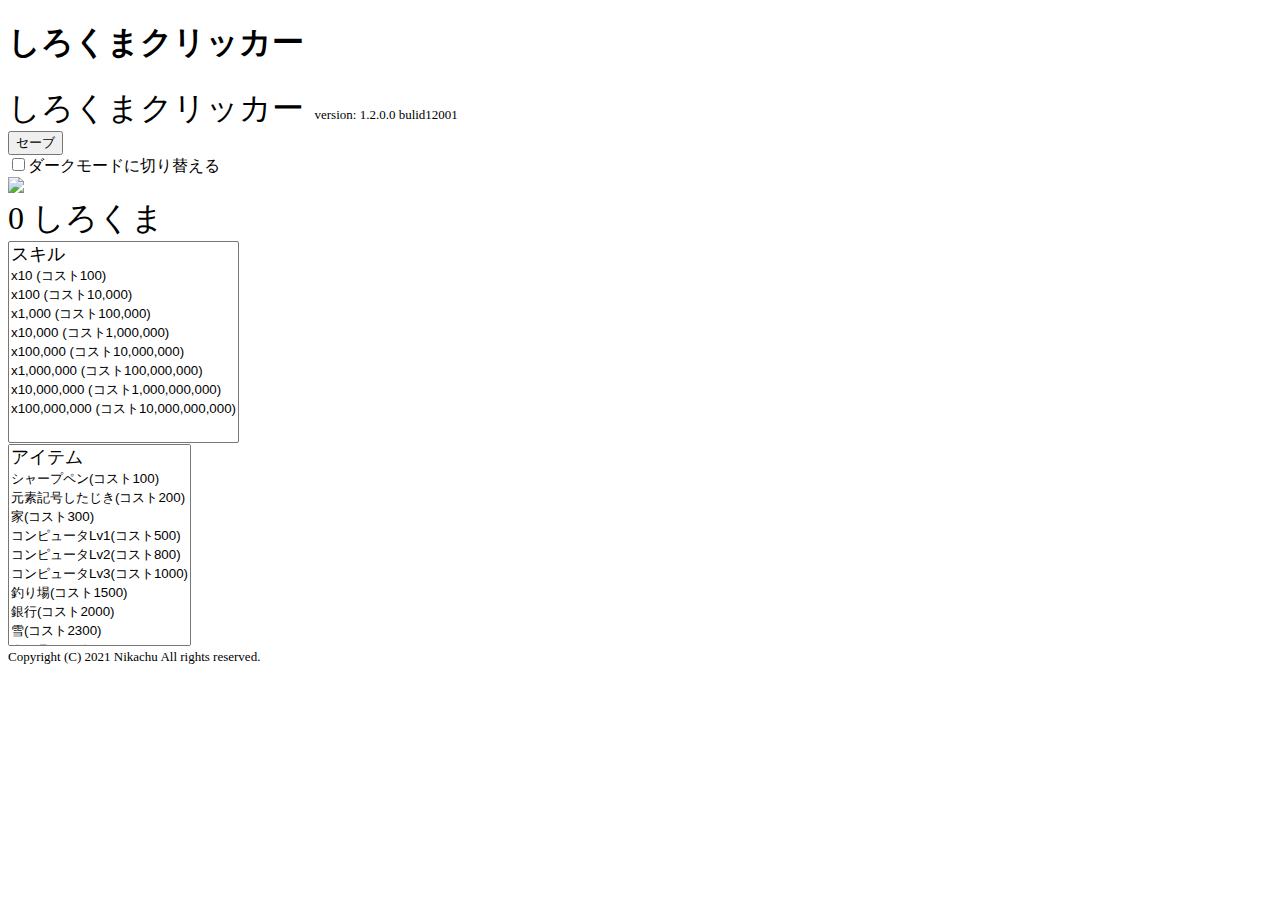
==== index.html @ bac2228f "update v1.2.0.0" ====
<!DOCTYPE html>
<html lang="ja">
<head>
    <meta charset="UTF-8">
    <meta http-equiv="X-UA-Compatible" content="IE=edge">
    <meta name="viewport" content="width=device-width, initial-scale=1.0">
    <title>しろくまクリッカー</title>
    <!-- cssfile -->
    <link rel="stylesheet" href="css/reboot.css">
    <link rel="stylesheet" href="css/game-main.css">
    <style id="darkmode"></style>
</head>
<body>
    <div class="center header-title"><h1><span onclick="pushSirokumaTitle();" style="user-select: none;">しろくま</span><span onclick="pushClicker();" style="user-select: none;">クリッカー<span></span></h1></div>
    <div class="clickerw-main">
        <div class="clickerw-top">
            <span style="font-size: xx-large;">しろくまクリッカー</span>
            <span style="font-size: small;">&nbsp;&nbsp;version:&nbsp;1.2.0.0&nbsp;bulid12001</span>
        </div>
        <div class="clickerw-save">
            <button onclick="cookiewrite();">セーブ</button>
        </div>
        <div class="clickerw-autosave">
            <span id="autosave-text"></span>
        </div>
        <div class="clickerw-darkswitch">
            <label><input type="checkbox" id="darkmodeSwitch">ダークモードに切り替える</label>
        </div>
        <div class="clickerw-picturebox" onclick="pushSirokuma();">
            <img src="img/sirokuma.jpg" class="clickerw-clickpicture" onclick="pushSirokuma();">
        </div>
        <div class="clickerw-hyouji">
            <span style="font-size: xx-large;" id="pointHyouji">0 しろくま</span>
        </div>
        <div class="clickerw-skill">
            <select name="example2" size="8" class="skill-menu">
                <option value="" style="font-size: large;">スキル</option>
                <option value="x10 (コスト100)" onclick="skillX10();">x10 (コスト100)</option>
                <option value="x100 (コスト10,000)" onclick="skillX100();">x100 (コスト10,000)</option>
                <option value="x1,000 (コスト100,000)" onclick="skillX1k();">x1,000 (コスト100,000)</option>
                <option value="x10,000 (コスト1,000,000)" onclick="skillX10k();">x10,000 (コスト1,000,000)</option>
                <option value="x100,000 (コスト10,000,000)" onclick="skillX100k();">x100,000 (コスト10,000,000)</option>
                <option value="x1,000,000 (コスト100,000,000)" onclick="skillX1000k();">x1,000,000 (コスト100,000,000)</option>
                <option value="x10,000,000 (コスト1,000,000,000)" onclick="skillX10000k();">x10,000,000 (コスト1,000,000,000)</option>
                <option value="x100,000,000 (コスト10,000,000,000)" onclick="skillX100000k();">x100,000,000 (コスト10,000,000,000)</option>
            </select>
        </div>
        <div class="clickerw-sisetu">
            <select name="example2" size="8" class="sisetu-menu">
                <option value="" style="font-size: large;">アイテム</option>
                <option onclick="item1get();">シャープペン(コスト100)</option>
                <option onclick="item2get();">元素記号したじき(コスト200)</option>
                <option onclick="item3get();">家(コスト300)</option>
                <option onclick="item4get();">コンピュータLv1(コスト500)</option>
                <option onclick="item5get();">コンピュータLv2(コスト800)</option>
                <option onclick="item6get();">コンピュータLv3(コスト1000)</option>
                <option onclick="item7get();">釣り場(コスト1500)</option>
                <option onclick="item8get();">銀行(コスト2000)</option>
                <option onclick="item9get();">雪(コスト2300)</option>
                <option onclick="item10get();">クジラ(コスト2500)</option>
                <option onclick="item11get();">コンピュータLv4(コスト3000)</option>
                <option onclick="item12get();">コンピュータLv5(コスト4000)</option>
            </select>
        </div>
        <div class="clickerw-bottom">
            <span style="font-size: small;">Copyright (C) 2021 Nikachu All rights reserved.</span>
        </div>
    </div>

    <script src="js/cookie.js"></script>
    <script src="js/onload.js"></script>

    <script src="js/console.command.js"></script>
    <script src="js/skill.js"></script>
    <script src="js/darkmode.js"></script>
    <script src="js/clicker.js"></script>
    <script src="js/save.js"></script>
</body>
</html>
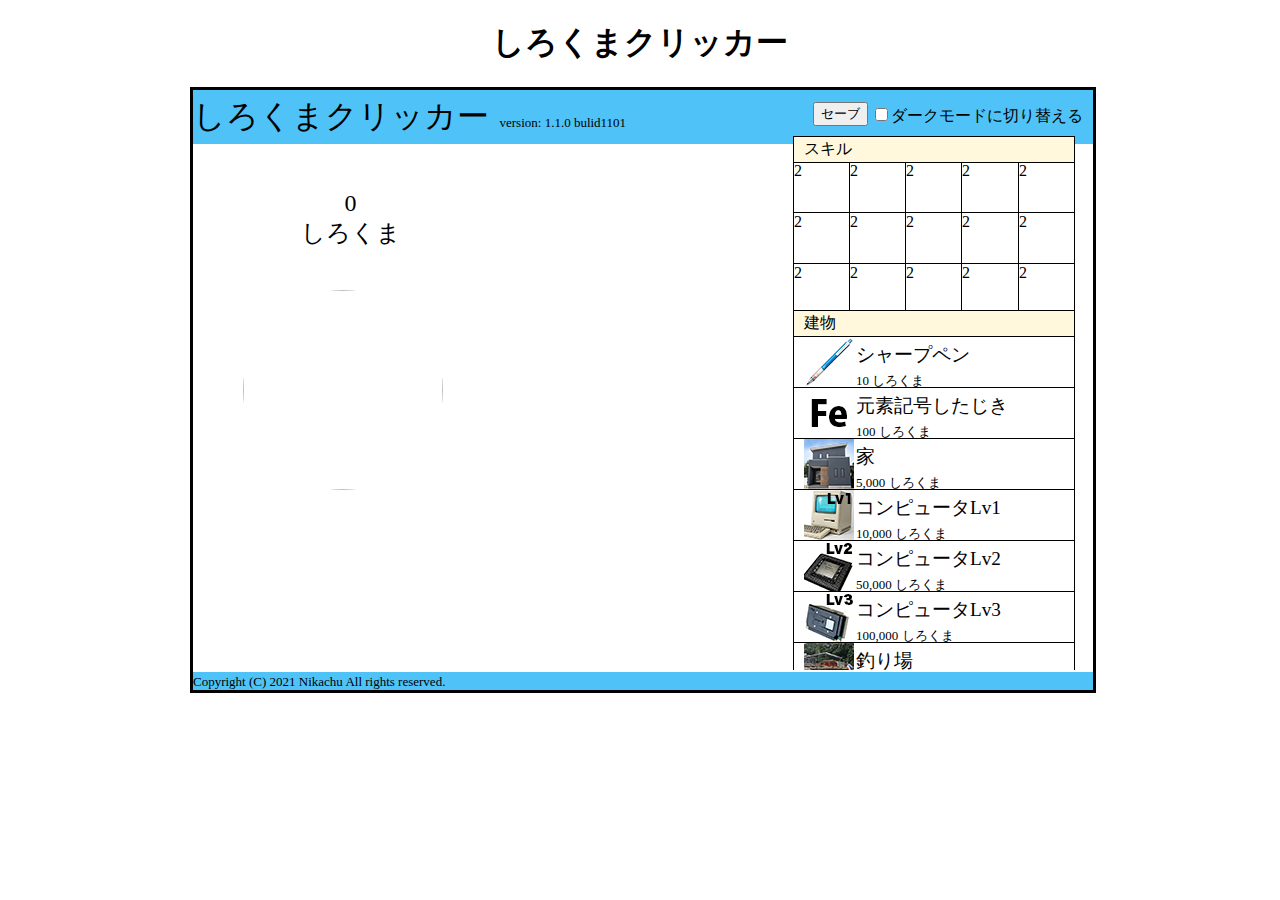
==== commit 61ae45b0: "upload" ====
--- a/index.html
+++ b/index.html
@@ -15,7 +15,7 @@
     <div class="clickerw-main">
         <div class="clickerw-top">
             <span style="font-size: xx-large;">しろくまクリッカー</span>
-            <span style="font-size: small;">&nbsp;&nbsp;version:&nbsp;1.2.0.0&nbsp;bulid12001</span>
+            <span style="font-size: small;">&nbsp;&nbsp;version:&nbsp;1.1.0&nbsp;bulid1101</span>
         </div>
         <div class="clickerw-save">
             <button onclick="cookiewrite();">セーブ</button>
@@ -30,10 +30,68 @@
             <img src="img/sirokuma.jpg" class="clickerw-clickpicture" onclick="pushSirokuma();">
         </div>
         <div class="clickerw-hyouji">
-            <span style="font-size: xx-large;" id="pointHyouji">0 しろくま</span>
+            <span style="font-size: x-large;" id="pointHyouji">0<br>&nbsp;しろくま</span>
         </div>
         <div class="clickerw-skill">
-            <select name="example2" size="8" class="skill-menu">
+            <div class="skill-top">スキル</div>
+            <div class="skill-top-back">非リアがなんか言ってるよ</div>
+            <div class="grid-container">
+                <div class="grid1 grid-1-4-style">2</div>
+                <div class="grid2 grid-1-4-style">2</div>
+                <div class="grid3 grid-1-4-style">2</div>
+                <div class="grid4 grid-1-4-style">2</div>
+                <div class="grid5 grid-5-style">2</div>
+                <div class="grid6 grid-1-4-style">2</div>
+                <div class="grid7 grid-1-4-style">2</div>
+                <div class="grid8 grid-1-4-style">2</div>
+                <div class="grid9 grid-1-4-style">2</div>
+                <div class="grid10 grid-5-style">2</div>
+                <div class="grid11 grid-1-4-style">2</div>
+                <div class="grid12 grid-1-4-style">2</div>
+                <div class="grid13 grid-1-4-style">2</div>
+                <div class="grid14 grid-1-4-style">2</div>
+                <div class="grid15 grid-5-style">2</div>     
+            </div>
+            <div class="grid-container">
+                <div class="grid1 grid-1-4-style">2</div>
+                <div class="grid2 grid-1-4-style">2</div>
+                <div class="grid3 grid-1-4-style">2</div>
+                <div class="grid4 grid-1-4-style">2</div>
+                <div class="grid5 grid-5-style">2</div>
+                <div class="grid6 grid-1-4-style">2</div>
+                <div class="grid7 grid-1-4-style">2</div>
+                <div class="grid8 grid-1-4-style">2</div>
+                <div class="grid9 grid-1-4-style">2</div>
+                <div class="grid10 grid-5-style">2</div>
+                <div class="grid11 grid-1-4-style">2</div>
+                <div class="grid12 grid-1-4-style">2</div>
+                <div class="grid13 grid-1-4-style">2</div>
+                <div class="grid14 grid-1-4-style">2</div>
+                <div class="grid15 grid-5-style">2</div>     
+            </div>
+            <div class="grid-container">
+                <div class="grid1 grid-1-4-style">2</div>
+                <div class="grid2 grid-1-4-style">2</div>
+                <div class="grid3 grid-1-4-style">2</div>
+                <div class="grid4 grid-1-4-style">2</div>
+                <div class="grid5 grid-5-style">2</div>
+                <div class="grid6 grid-1-4-style">2</div>
+                <div class="grid7 grid-1-4-style">2</div>
+                <div class="grid8 grid-1-4-style">2</div>
+                <div class="grid9 grid-1-4-style">2</div>
+                <div class="grid10 grid-5-style">2</div>
+                <div class="grid11 grid-1-4-style">2</div>
+                <div class="grid12 grid-1-4-style">2</div>
+                <div class="grid13 grid-1-4-style">2</div>
+                <div class="grid14 grid-1-4-style">2</div>
+                <div class="grid15 grid-5-style">2</div>     
+            </div>
+            
+
+
+
+
+            <!-- <select name="example2" size="8" class="skill-menu">
                 <option value="" style="font-size: large;">スキル</option>
                 <option value="x10 (コスト100)" onclick="skillX10();">x10 (コスト100)</option>
                 <option value="x100 (コスト10,000)" onclick="skillX100();">x100 (コスト10,000)</option>
@@ -43,37 +101,76 @@
                 <option value="x1,000,000 (コスト100,000,000)" onclick="skillX1000k();">x1,000,000 (コスト100,000,000)</option>
                 <option value="x10,000,000 (コスト1,000,000,000)" onclick="skillX10000k();">x10,000,000 (コスト1,000,000,000)</option>
                 <option value="x100,000,000 (コスト10,000,000,000)" onclick="skillX100000k();">x100,000,000 (コスト10,000,000,000)</option>
-            </select>
-        </div>
+            </select> -->
+        </div> 
         <div class="clickerw-sisetu">
-            <select name="example2" size="8" class="sisetu-menu">
+            <div class="sisetu-top">建物</div>
+            <div class="sisetu-top-back">非リアがなんか言ってるよ</div>
+
+            <div class="sisetu-item">
+                <img src="img/itempicture/item1.png"><span class="sisetu-item-title">シャープペン<br><span class="sisetu-item-sirokuma" id="item1-cost">10&nbsp;しろくま</span></span>
+            </div>
+            <div class="sisetu-item">
+                <img src="img/itempicture/item2.png"><span class="sisetu-item-title">元素記号したじき<br><span class="sisetu-item-sirokuma" id="item2-cost">100&nbsp;しろくま</span></span>
+            </div>
+            <div class="sisetu-item">
+                <img src="img/itempicture/item3.png"><span class="sisetu-item-title">家<br><span class="sisetu-item-sirokuma" id="item3-cost">5,000&nbsp;しろくま</span></span>
+            </div>
+            <div class="sisetu-item">
+                <img src="img/itempicture/item4.png"><span class="sisetu-item-title">コンピュータLv1<br><span class="sisetu-item-sirokuma" id="item4-cost">10,000&nbsp;しろくま</span></span>
+            </div>
+            <div class="sisetu-item">
+                <img src="img/itempicture/item5.png"><span class="sisetu-item-title">コンピュータLv2<br><span class="sisetu-item-sirokuma" id="item5-cost">50,000&nbsp;しろくま</span></span>
+            </div>
+            <div class="sisetu-item">
+                <img src="img/itempicture/item6.png"><span class="sisetu-item-title">コンピュータLv3<br><span class="sisetu-item-sirokuma" id="item6-cost">100,000&nbsp;しろくま</span></span>
+            </div>
+            <div class="sisetu-item">
+                <img src="img/itempicture/item7.png"><span class="sisetu-item-title">釣り場<br><span class="sisetu-item-sirokuma" id="item7-cost">500,000&nbsp;しろくま</span></span>
+            </div>
+            <div class="sisetu-item">
+                <img src="img/itempicture/item8.png"><span class="sisetu-item-title">銀行<br><span class="sisetu-item-sirokuma" id="item8-cost">1,000,000&nbsp;しろくま</span></span>
+            </div>
+            <div class="sisetu-item">
+                <img src="img/itempicture/item9.png"><span class="sisetu-item-title">雪<br><span class="sisetu-item-sirokuma" id="item9-cost">5,000,000&nbsp;しろくま</span></span>
+            </div>
+            <div class="sisetu-item">
+                <img src="img/itempicture/item10.png"><span class="sisetu-item-title">クジラ<br><span class="sisetu-item-sirokuma" id="item10-cost">10,000,000&nbsp;しろくま</span></span>
+            </div>
+            <div class="sisetu-item">
+                <img src="img/itempicture/item11.png"><span class="sisetu-item-title">コンピュータLv4<br><span class="sisetu-item-sirokuma" id="item11-cost">50,000,000&nbsp;しろくま</span></span>
+            </div>
+            <div class="sisetu-item">
+                <img src="img/itempicture/item12.png"><span class="sisetu-item-title">コンピュータLv5<br><span class="sisetu-item-sirokuma" id="item12-cost">100,000,000&nbsp;しろくま</span></span>
+            </div>
+
+            <!-- <select name="example2" size="8" class="sisetu-menu">
                 <option value="" style="font-size: large;">アイテム</option>
-                <option onclick="item1get();">シャープペン(コスト100)</option>
-                <option onclick="item2get();">元素記号したじき(コスト200)</option>
-                <option onclick="item3get();">家(コスト300)</option>
-                <option onclick="item4get();">コンピュータLv1(コスト500)</option>
-                <option onclick="item5get();">コンピュータLv2(コスト800)</option>
-                <option onclick="item6get();">コンピュータLv3(コスト1000)</option>
-                <option onclick="item7get();">釣り場(コスト1500)</option>
-                <option onclick="item8get();">銀行(コスト2000)</option>
-                <option onclick="item9get();">雪(コスト2300)</option>
-                <option onclick="item10get();">クジラ(コスト2500)</option>
-                <option onclick="item11get();">コンピュータLv4(コスト3000)</option>
-                <option onclick="item12get();">コンピュータLv5(コスト4000)</option>
-            </select>
+                <option onclick="item1get();">シャープペン(コスト10)</option>
+                <option onclick="item2get();">元素記号したじき(コスト100)</option>
+                <option onclick="item3get();">家(コスト5,000)</option>
+                <option onclick="item4get();">コンピュータLv1(コスト10,000)</option>
+                <option onclick="item5get();">コンピュータLv2(コスト50,000)</option>
+                <option onclick="item6get();">コンピュータLv3(コスト100,000)</option>
+                <option onclick="item7get();">釣り場(コスト500,000)</option>
+                <option onclick="item8get();">銀行(コスト1,000,000)</option>
+                <option onclick="item9get();">雪(コスト5,000,000)</option>
+                <option onclick="item10get();">クジラ(コスト10,000,000)</option>
+                <option onclick="item11get();">コンピュータLv4(コスト50,000,000)</option>
+                <option onclick="item12get();">コンピュータLv5(コスト100,000,000)</option>
+            </select> -->
         </div>
         <div class="clickerw-bottom">
             <span style="font-size: small;">Copyright (C) 2021 Nikachu All rights reserved.</span>
         </div>
     </div>
-
+    
     <script src="js/cookie.js"></script>
     <script src="js/onload.js"></script>
 
-    <script src="js/console.command.js"></script>
-    <script src="js/skill.js"></script>
+    <script src="js/console.command.js"></script> 
     <script src="js/darkmode.js"></script>
     <script src="js/clicker.js"></script>
     <script src="js/save.js"></script>
 </body>
-</html>
+</html>--- a/css/game-main.css
+++ b/css/game-main.css
@@ -0,0 +1,291 @@
+@charset "UTF-8";
+
+body{
+    width: 900px;
+    margin: auto;
+}
+
+.center{
+    text-align: center;
+}
+
+.clickerw-main{
+    width: 900px;
+    height: 600px;
+    border: solid;
+    border-color: black;
+    position: relative;
+}
+.clickerw-top{
+    width: 900px;
+    height: auto;
+    padding: 5px 0 5px 0;
+    background-color: #4fc3f7;
+    position: absolute;
+}
+.clickerw-bottom{
+    width: 900px;
+    height: auto;
+    background-color: #4fc3f7;
+    bottom: 0px;
+    position: absolute;
+}
+.clickerw-body{
+    top: 45.56px;
+    position: absolute;
+}
+.clickerw-clickpicture{
+    width: 200px;
+    height: 200px;
+    object-fit: cover;
+    border-radius: 50%;
+    pointer-events: none;
+    user-select: none;
+}
+.clickerw-picturebox{
+    top: 200px;
+    left: 50px;
+    position: absolute;
+
+}
+.clickerw-picturebox:active{
+    object-fit: cover;
+    top: 205px;
+    left: 55px;
+    position: absolute;
+}
+
+.clickerw-hyouji{
+    top: 100px;
+    left: 30px;
+    position: absolute;
+    text-align: center;
+    width: 255px;
+}
+
+
+.clickerw-skill{
+    top: 340px;
+    left: 320px;
+    position: absolute;
+}
+
+.skill-menu{
+    width: auto;
+    height: auto;
+    font-size: small;
+}
+
+.sisetu-menu{
+    width: auto;
+    height: auto;
+    font-size: small;
+}
+
+.clickerw-darkswitch{
+    top: 15px;
+    right: 10px;
+    position: absolute;
+}
+
+.header-title{
+    margin-top: 15px;
+}
+
+.clickerw-save{
+    top: 12px;
+    right: 225px;
+    position: absolute;
+}
+/*  -----------------------------------------
+    建物系
+    ----------------------------------------- */
+.clickerw-sisetu{
+    top: 220px;
+    position: absolute;
+    left: 600px;
+    overflow: auto;
+    width: 300px;
+    height: 360px;
+}
+
+.sisetu-top{
+    width: 270px;
+    height: auto;
+    border: solid;
+    border-color: black;
+    border-width: 1px;
+    background-color: cornsilk;
+    position: fixed;
+    padding-left: 10px;
+    padding-top: 2px;
+    padding-bottom: 2px;
+}
+
+.sisetu-top-back{ /* ここ表示されてない　*/
+    width: 270px;
+    height: auto;
+    border: solid;
+    border-width: 1px;
+    border-bottom-width: 0px;
+    padding-top: 2px;
+    padding-bottom: 2px;
+
+}
+
+.sisetu-item{
+    width: 270px;
+    height: 50px;
+    border: solid;
+    border-color: black;
+    border-width: 1px;
+    border-bottom-width: 0px;
+    padding-left: 10px;
+    display: flex;
+}
+    
+.sisetu-item-title{
+    font-size: larger;
+    padding: 5px 0 2px 2px;
+}
+
+.sisetu-item-sirokuma{
+    font-size: small;
+
+}
+
+/*  ----------------------------------------------------
+    スキル系
+    ----------------------------------------------------  */
+.clickerw-skill{
+    top: 46px;
+    position: absolute;
+    left: 600px;
+    overflow: auto;
+    width: 300px;
+    height: 177px;
+    
+}
+
+.skill-top{
+    width: 270px;
+    height: auto;
+    border: solid;
+    border-color: black;
+    border-width: 1px;
+    background-color: cornsilk;
+    padding-left: 10px;
+    padding-top: 2px;
+    padding-bottom: 2px;
+    position: fixed;
+}
+
+.skill-top-back{
+    width: 270px;
+    height: auto;
+    border: solid;
+    border-width: 1px;
+    border-bottom-width: 0px;
+    padding-top: 2px;
+    padding-bottom: 2px;
+
+}
+
+.grid-container {
+    display: grid;
+    grid-template-columns: 56px 56px 56px 57px 57px;
+    grid-template-rows: 51px 51px 51px;
+    gap: 0px 0px;
+    grid-template-areas:
+      "grid1 grid2 grid3 grid4 grid5"
+      "grid6 grid7 grid8 grid9 grid10"
+      "grid11 grid12 grid13 grid14 grid15";
+}
+
+.grid1{
+    grid-area: grid1;
+}
+.grid2{
+    grid-area: grid2;
+}
+.grid3{
+    grid-area: grid3;
+}
+.grid4{
+    grid-area: grid4;
+}
+.grid5{
+    grid-area: grid5;
+}
+.grid6{
+    grid-area: grid6;
+}
+.grid7{
+    grid-area: grid7;
+}
+.grid8{
+    grid-area: grid8;
+}
+.grid9{
+    grid-area: grid9;
+}
+.grid10{
+    grid-area: grid10;
+}
+.grid11{
+    grid-area: grid11;
+}
+.grid12{
+    grid-area: grid12;
+}
+.grid13{
+    grid-area: grid13;
+}
+.grid14{
+    grid-area: grid14;
+}
+.grid15{
+    grid-area: grid15;
+}
+
+.grid-1-4-style{
+    border: solid;
+    border-width: 1px;
+    border-right-width: 0px;
+    border-top-width: 0px;
+    border-color: black;
+}
+
+.grid-5-style{
+    border: solid;
+    border-width: 1px;
+    border-top-width: 0px;
+    border-color: black;
+}
+
+  
+
+  
+.skill-item{
+    width: 54px;
+    height: 50px;
+    border: solid;
+    border-color: black;
+    border-width: 1px;
+    border-bottom-width: 0px;
+    padding-left: 10px;
+    display: flex;
+}
+
+
+.skill-item-title{
+    font-size: larger;
+    padding: 5px 0 2px 2px;
+}
+
+.skill-item-sirokuma{
+    font-size: small;
+
+}
+
+
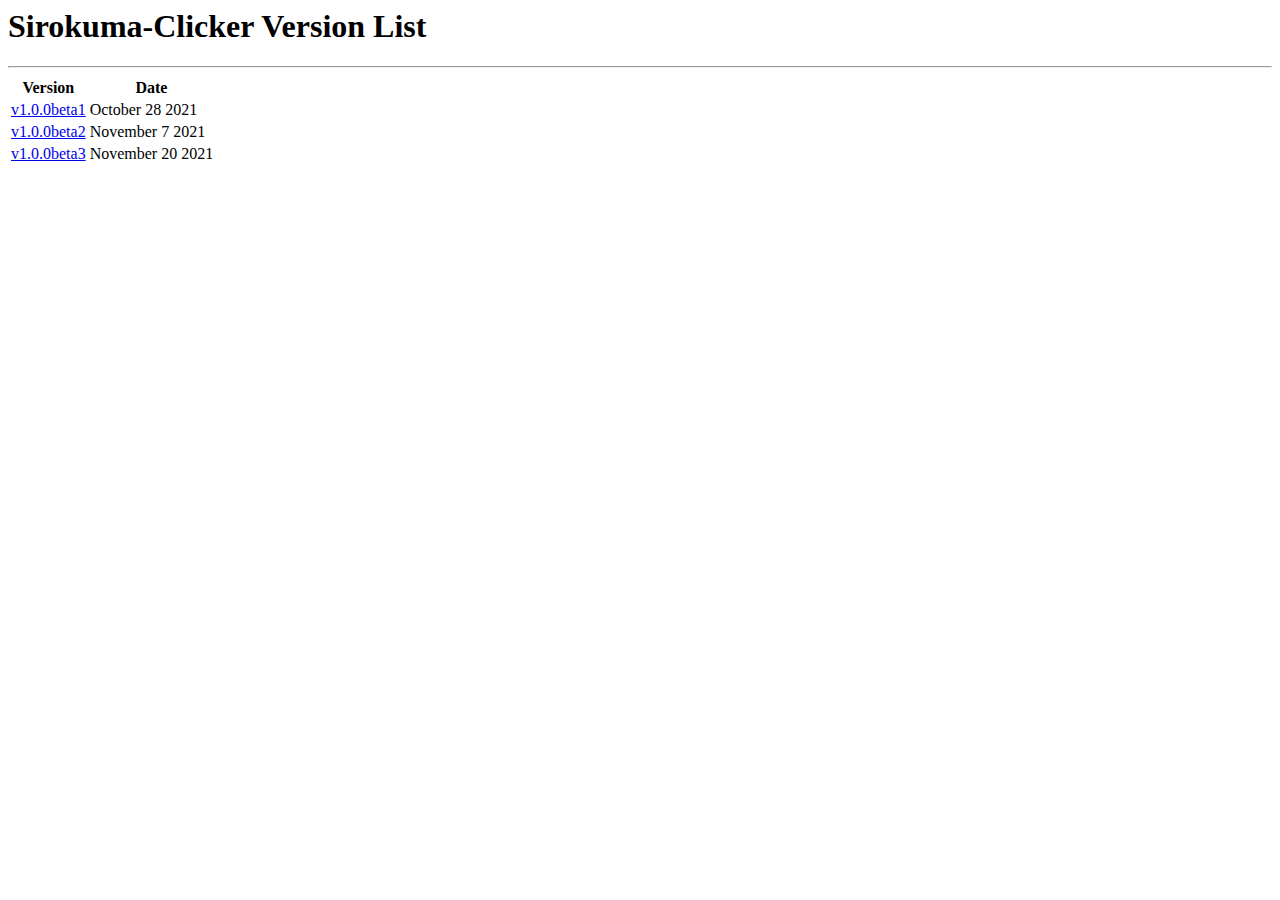
==== commit cecc94a2: "index.html update" ====
--- a/index.html
+++ b/index.html
@@ -1,176 +1,35 @@
-<!DOCTYPE html>
-<html lang="ja">
-<head>
-    <meta charset="UTF-8">
-    <meta http-equiv="X-UA-Compatible" content="IE=edge">
-    <meta name="viewport" content="width=device-width, initial-scale=1.0">
+<html>
+  <head>
     <title>しろくまクリッカー</title>
-    <!-- cssfile -->
-    <link rel="stylesheet" href="css/reboot.css">
-    <link rel="stylesheet" href="css/game-main.css">
-    <style id="darkmode"></style>
-</head>
-<body>
-    <div class="center header-title"><h1><span onclick="pushSirokumaTitle();" style="user-select: none;">しろくま</span><span onclick="pushClicker();" style="user-select: none;">クリッカー<span></span></h1></div>
-    <div class="clickerw-main">
-        <div class="clickerw-top">
-            <span style="font-size: xx-large;">しろくまクリッカー</span>
-            <span style="font-size: small;">&nbsp;&nbsp;version:&nbsp;1.1.0&nbsp;bulid1101</span>
-        </div>
-        <div class="clickerw-save">
-            <button onclick="cookiewrite();">セーブ</button>
-        </div>
-        <div class="clickerw-autosave">
-            <span id="autosave-text"></span>
-        </div>
-        <div class="clickerw-darkswitch">
-            <label><input type="checkbox" id="darkmodeSwitch">ダークモードに切り替える</label>
-        </div>
-        <div class="clickerw-picturebox" onclick="pushSirokuma();">
-            <img src="img/sirokuma.jpg" class="clickerw-clickpicture" onclick="pushSirokuma();">
-        </div>
-        <div class="clickerw-hyouji">
-            <span style="font-size: x-large;" id="pointHyouji">0<br>&nbsp;しろくま</span>
-        </div>
-        <div class="clickerw-skill">
-            <div class="skill-top">スキル</div>
-            <div class="skill-top-back">非リアがなんか言ってるよ</div>
-            <div class="grid-container">
-                <div class="grid1 grid-1-4-style">2</div>
-                <div class="grid2 grid-1-4-style">2</div>
-                <div class="grid3 grid-1-4-style">2</div>
-                <div class="grid4 grid-1-4-style">2</div>
-                <div class="grid5 grid-5-style">2</div>
-                <div class="grid6 grid-1-4-style">2</div>
-                <div class="grid7 grid-1-4-style">2</div>
-                <div class="grid8 grid-1-4-style">2</div>
-                <div class="grid9 grid-1-4-style">2</div>
-                <div class="grid10 grid-5-style">2</div>
-                <div class="grid11 grid-1-4-style">2</div>
-                <div class="grid12 grid-1-4-style">2</div>
-                <div class="grid13 grid-1-4-style">2</div>
-                <div class="grid14 grid-1-4-style">2</div>
-                <div class="grid15 grid-5-style">2</div>     
-            </div>
-            <div class="grid-container">
-                <div class="grid1 grid-1-4-style">2</div>
-                <div class="grid2 grid-1-4-style">2</div>
-                <div class="grid3 grid-1-4-style">2</div>
-                <div class="grid4 grid-1-4-style">2</div>
-                <div class="grid5 grid-5-style">2</div>
-                <div class="grid6 grid-1-4-style">2</div>
-                <div class="grid7 grid-1-4-style">2</div>
-                <div class="grid8 grid-1-4-style">2</div>
-                <div class="grid9 grid-1-4-style">2</div>
-                <div class="grid10 grid-5-style">2</div>
-                <div class="grid11 grid-1-4-style">2</div>
-                <div class="grid12 grid-1-4-style">2</div>
-                <div class="grid13 grid-1-4-style">2</div>
-                <div class="grid14 grid-1-4-style">2</div>
-                <div class="grid15 grid-5-style">2</div>     
-            </div>
-            <div class="grid-container">
-                <div class="grid1 grid-1-4-style">2</div>
-                <div class="grid2 grid-1-4-style">2</div>
-                <div class="grid3 grid-1-4-style">2</div>
-                <div class="grid4 grid-1-4-style">2</div>
-                <div class="grid5 grid-5-style">2</div>
-                <div class="grid6 grid-1-4-style">2</div>
-                <div class="grid7 grid-1-4-style">2</div>
-                <div class="grid8 grid-1-4-style">2</div>
-                <div class="grid9 grid-1-4-style">2</div>
-                <div class="grid10 grid-5-style">2</div>
-                <div class="grid11 grid-1-4-style">2</div>
-                <div class="grid12 grid-1-4-style">2</div>
-                <div class="grid13 grid-1-4-style">2</div>
-                <div class="grid14 grid-1-4-style">2</div>
-                <div class="grid15 grid-5-style">2</div>     
-            </div>
-            
-
-
-
-
-            <!-- <select name="example2" size="8" class="skill-menu">
-                <option value="" style="font-size: large;">スキル</option>
-                <option value="x10 (コスト100)" onclick="skillX10();">x10 (コスト100)</option>
-                <option value="x100 (コスト10,000)" onclick="skillX100();">x100 (コスト10,000)</option>
-                <option value="x1,000 (コスト100,000)" onclick="skillX1k();">x1,000 (コスト100,000)</option>
-                <option value="x10,000 (コスト1,000,000)" onclick="skillX10k();">x10,000 (コスト1,000,000)</option>
-                <option value="x100,000 (コスト10,000,000)" onclick="skillX100k();">x100,000 (コスト10,000,000)</option>
-                <option value="x1,000,000 (コスト100,000,000)" onclick="skillX1000k();">x1,000,000 (コスト100,000,000)</option>
-                <option value="x10,000,000 (コスト1,000,000,000)" onclick="skillX10000k();">x10,000,000 (コスト1,000,000,000)</option>
-                <option value="x100,000,000 (コスト10,000,000,000)" onclick="skillX100000k();">x100,000,000 (コスト10,000,000,000)</option>
-            </select> -->
-        </div> 
-        <div class="clickerw-sisetu">
-            <div class="sisetu-top">建物</div>
-            <div class="sisetu-top-back">非リアがなんか言ってるよ</div>
-
-            <div class="sisetu-item">
-                <img src="img/itempicture/item1.png"><span class="sisetu-item-title">シャープペン<br><span class="sisetu-item-sirokuma" id="item1-cost">10&nbsp;しろくま</span></span>
-            </div>
-            <div class="sisetu-item">
-                <img src="img/itempicture/item2.png"><span class="sisetu-item-title">元素記号したじき<br><span class="sisetu-item-sirokuma" id="item2-cost">100&nbsp;しろくま</span></span>
-            </div>
-            <div class="sisetu-item">
-                <img src="img/itempicture/item3.png"><span class="sisetu-item-title">家<br><span class="sisetu-item-sirokuma" id="item3-cost">5,000&nbsp;しろくま</span></span>
-            </div>
-            <div class="sisetu-item">
-                <img src="img/itempicture/item4.png"><span class="sisetu-item-title">コンピュータLv1<br><span class="sisetu-item-sirokuma" id="item4-cost">10,000&nbsp;しろくま</span></span>
-            </div>
-            <div class="sisetu-item">
-                <img src="img/itempicture/item5.png"><span class="sisetu-item-title">コンピュータLv2<br><span class="sisetu-item-sirokuma" id="item5-cost">50,000&nbsp;しろくま</span></span>
-            </div>
-            <div class="sisetu-item">
-                <img src="img/itempicture/item6.png"><span class="sisetu-item-title">コンピュータLv3<br><span class="sisetu-item-sirokuma" id="item6-cost">100,000&nbsp;しろくま</span></span>
-            </div>
-            <div class="sisetu-item">
-                <img src="img/itempicture/item7.png"><span class="sisetu-item-title">釣り場<br><span class="sisetu-item-sirokuma" id="item7-cost">500,000&nbsp;しろくま</span></span>
-            </div>
-            <div class="sisetu-item">
-                <img src="img/itempicture/item8.png"><span class="sisetu-item-title">銀行<br><span class="sisetu-item-sirokuma" id="item8-cost">1,000,000&nbsp;しろくま</span></span>
-            </div>
-            <div class="sisetu-item">
-                <img src="img/itempicture/item9.png"><span class="sisetu-item-title">雪<br><span class="sisetu-item-sirokuma" id="item9-cost">5,000,000&nbsp;しろくま</span></span>
-            </div>
-            <div class="sisetu-item">
-                <img src="img/itempicture/item10.png"><span class="sisetu-item-title">クジラ<br><span class="sisetu-item-sirokuma" id="item10-cost">10,000,000&nbsp;しろくま</span></span>
-            </div>
-            <div class="sisetu-item">
-                <img src="img/itempicture/item11.png"><span class="sisetu-item-title">コンピュータLv4<br><span class="sisetu-item-sirokuma" id="item11-cost">50,000,000&nbsp;しろくま</span></span>
-            </div>
-            <div class="sisetu-item">
-                <img src="img/itempicture/item12.png"><span class="sisetu-item-title">コンピュータLv5<br><span class="sisetu-item-sirokuma" id="item12-cost">100,000,000&nbsp;しろくま</span></span>
-            </div>
-
-            <!-- <select name="example2" size="8" class="sisetu-menu">
-                <option value="" style="font-size: large;">アイテム</option>
-                <option onclick="item1get();">シャープペン(コスト10)</option>
-                <option onclick="item2get();">元素記号したじき(コスト100)</option>
-                <option onclick="item3get();">家(コスト5,000)</option>
-                <option onclick="item4get();">コンピュータLv1(コスト10,000)</option>
-                <option onclick="item5get();">コンピュータLv2(コスト50,000)</option>
-                <option onclick="item6get();">コンピュータLv3(コスト100,000)</option>
-                <option onclick="item7get();">釣り場(コスト500,000)</option>
-                <option onclick="item8get();">銀行(コスト1,000,000)</option>
-                <option onclick="item9get();">雪(コスト5,000,000)</option>
-                <option onclick="item10get();">クジラ(コスト10,000,000)</option>
-                <option onclick="item11get();">コンピュータLv4(コスト50,000,000)</option>
-                <option onclick="item12get();">コンピュータLv5(コスト100,000,000)</option>
-            </select> -->
-        </div>
-        <div class="clickerw-bottom">
-            <span style="font-size: small;">Copyright (C) 2021 Nikachu All rights reserved.</span>
-        </div>
-    </div>
-    
-    <script src="js/cookie.js"></script>
-    <script src="js/onload.js"></script>
-
-    <script src="js/console.command.js"></script> 
-    <script src="js/darkmode.js"></script>
-    <script src="js/clicker.js"></script>
-    <script src="js/save.js"></script>
-</body>
-</html>+  </head>
+  <body>
+    <h1>Sirokuma-Clicker Version List</h1>
+    <hr>
+    <table>
+      <thead>
+          <tr>
+              <th>Version</th>
+              <th>Date</th>
+          </tr>
+      </thead>
+      <tbody>
+          <tr>
+              <td><a href="https://beta.sirokumaclicker.nikachu.net/v1.0.0beta1/">v1.0.0beta1</a></td>
+              <td>October 28 2021</td>
+          </tr>
+      </tbody>
+      <tbody>
+        <tr>
+            <td><a href="https://beta.sirokumaclicker.nikachu.net/v1.0.0beta2/">v1.0.0beta2</a></td>
+            <td>November 7 2021</td>
+        </tr>
+       </tbody>
+       <tbody>
+        <tr>
+            <td><a href="https://beta.sirokumaclicker.nikachu.net/v1.0.0beta3/">v1.0.0beta3</a></td>
+            <td>November 20 2021</td>
+        </tr>
+       </tbody>
+  </table>  
+  </body>
+</html>
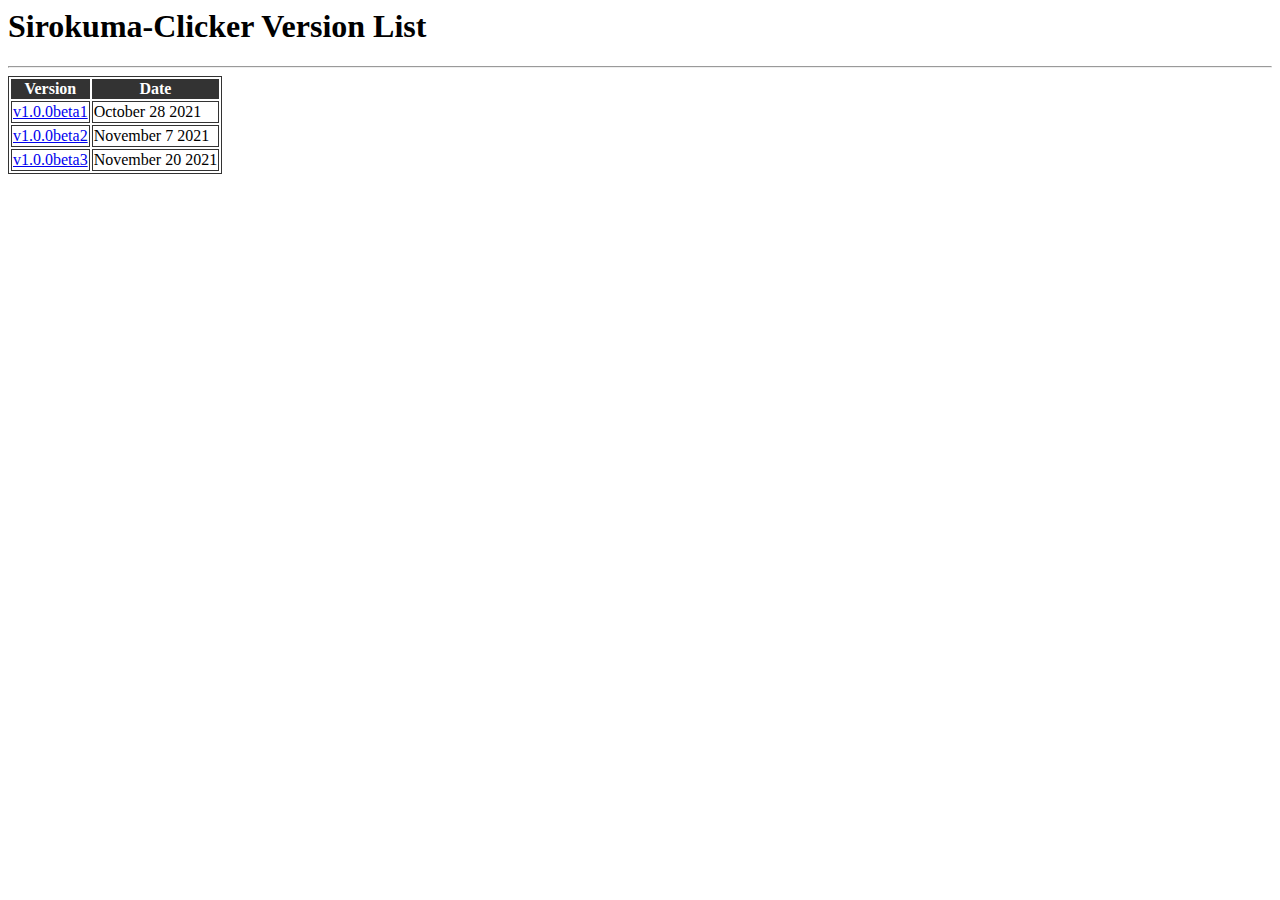
==== commit 20d8cb27: "update" ====
--- a/index.html
+++ b/index.html
@@ -1,6 +1,19 @@
 <html>
   <head>
     <title>しろくまクリッカー</title>
+    <style>
+      table,
+      td {
+          border: 1px solid #333;
+      }
+
+      thead,
+      tfoot {
+          background-color: #333;
+          color: #fff;
+      }
+
+    </style>
   </head>
   <body>
     <h1>Sirokuma-Clicker Version List</h1>
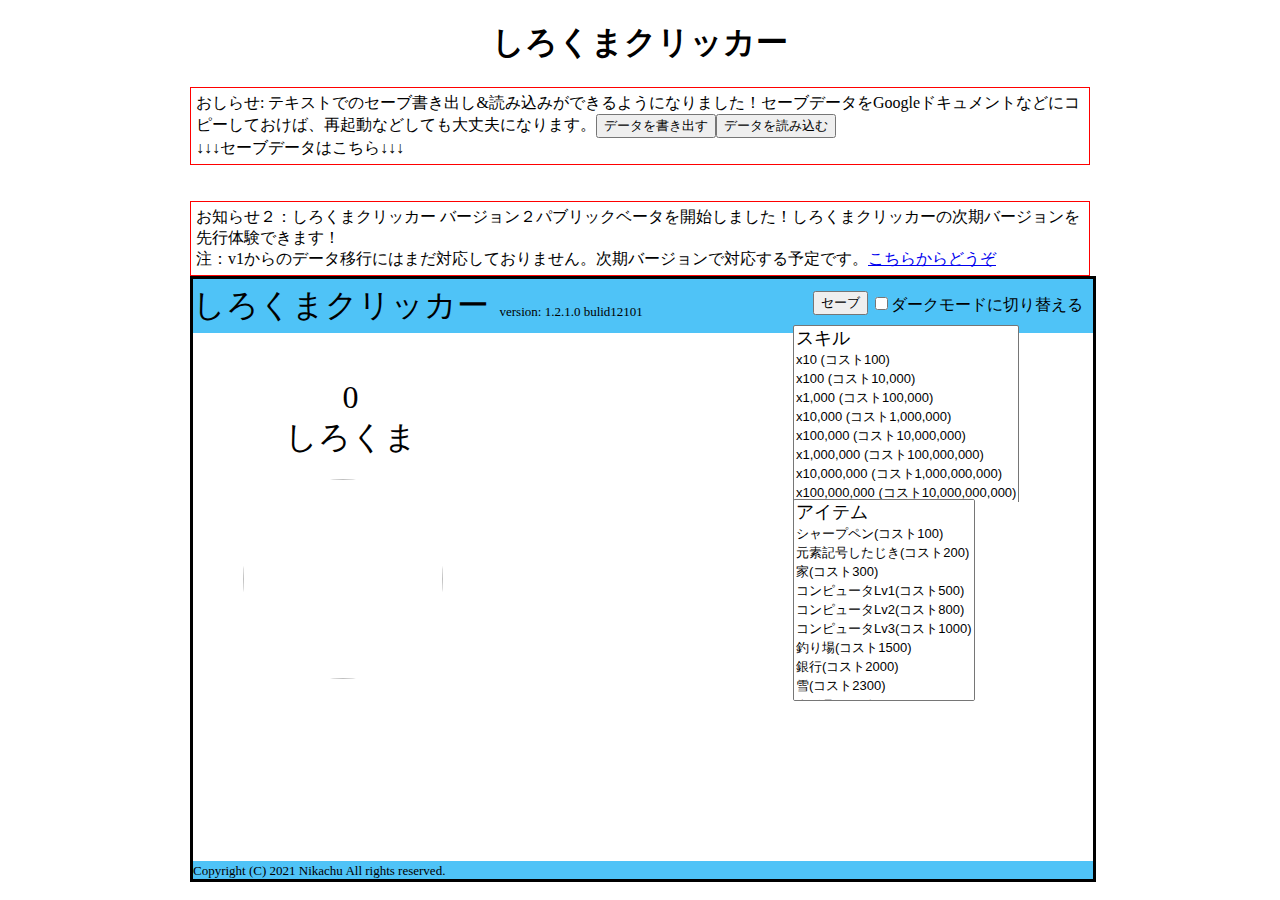
==== commit 264fe464: "[fix] HTML" ====
--- a/index.html
+++ b/index.html
@@ -1,48 +1,90 @@
-<html>
-  <head>
+<!DOCTYPE html>
+<html lang="ja">
+<head>
+    <meta charset="UTF-8">
+    <meta http-equiv="X-UA-Compatible" content="IE=edge">
+    <meta name="viewport" content="width=device-width, initial-scale=1.0">
     <title>しろくまクリッカー</title>
-    <style>
-      table,
-      td {
-          border: 1px solid #333;
-      }
+    <!-- cssfile -->
+    <link rel="stylesheet" href="css/reboot.css">
+    <link rel="stylesheet" href="css/game-main.css">
+    <style id="darkmode"></style>
+</head>
+<body>
+    <div class="center header-title"><h1><span onclick="pushSirokumaTitle();" style="user-select: none;">しろくま</span><span onclick="pushClicker();" style="user-select: none;">クリッカー</span></h1></div>
+    <div style="border: 1px solid red; padding: 5px 5px 5px 5px;">おしらせ: テキストでのセーブ書き出し&読み込みができるようになりました！セーブデータをGoogleドキュメントなどにコピーしておけば、再起動などしても大丈夫になります。<button onclick="exportData();">データを書き出す</button><button onclick="importData();">データを読み込む</button><br>
+        <span>↓↓↓セーブデータはこちら↓↓↓</span><br>
+        <span id="writesave"></span>
+    </div>
+    <br>
+    <br>
+    <div style="border: 1px solid red; padding: 5px 5px 5px 5px;">
+        お知らせ２：しろくまクリッカー バージョン２パブリックベータを開始しました！しろくまクリッカーの次期バージョンを先行体験できます！<br>
+        注：v1からのデータ移行にはまだ対応しておりません。次期バージョンで対応する予定です。<a href="https://v2.sirokumaclicker.nikachu.net/">こちらからどうぞ</a>
+    </div>
+    <div class="clickerw-main">
+        <div class="clickerw-top">
+            <span style="font-size: xx-large;">しろくまクリッカー</span>
+            <span style="font-size: small;">&nbsp;&nbsp;version:&nbsp;1.2.1.0&nbsp;bulid12101</span>
+        </div>
+        <div class="clickerw-save">
+            <button onclick="cookiewrite();">セーブ</button>
+        </div>
+        <div class="clickerw-autosave">
+            <span id="autosave-text"></span>
+        </div>
+        <div class="clickerw-darkswitch">
+            <label><input type="checkbox" id="darkmodeSwitch">ダークモードに切り替える</label>
+        </div>
+        <div class="clickerw-picturebox" onclick="pushSirokuma();">
+            <img src="img/sirokuma.jpg" class="clickerw-clickpicture" onclick="pushSirokuma();">
+        </div>
+        <div class="clickerw-hyouji">
+            <span style="font-size: xx-large;" id="pointHyouji">0 しろくま</span>
+        </div>
+        <div class="clickerw-skill">
+            <select name="example2" size="8" class="skill-menu">
+                <option value="" style="font-size: large;">スキル</option>
+                <option value="x10 (コスト100)" onclick="skillX10();">x10 (コスト100)</option>
+                <option value="x100 (コスト10,000)" onclick="skillX100();">x100 (コスト10,000)</option>
+                <option value="x1,000 (コスト100,000)" onclick="skillX1k();">x1,000 (コスト100,000)</option>
+                <option value="x10,000 (コスト1,000,000)" onclick="skillX10k();">x10,000 (コスト1,000,000)</option>
+                <option value="x100,000 (コスト10,000,000)" onclick="skillX100k();">x100,000 (コスト10,000,000)</option>
+                <option value="x1,000,000 (コスト100,000,000)" onclick="skillX1000k();">x1,000,000 (コスト100,000,000)</option>
+                <option value="x10,000,000 (コスト1,000,000,000)" onclick="skillX10000k();">x10,000,000 (コスト1,000,000,000)</option>
+                <option value="x100,000,000 (コスト10,000,000,000)" onclick="skillX100000k();">x100,000,000 (コスト10,000,000,000)</option>
+            </select>
+        </div>
+        <div class="clickerw-sisetu">
+            <select name="example2" size="8" class="sisetu-menu">
+                <option value="" style="font-size: large;">アイテム</option>
+                <option onclick="item1get();">シャープペン(コスト100)</option>
+                <option onclick="item2get();">元素記号したじき(コスト200)</option>
+                <option onclick="item3get();">家(コスト300)</option>
+                <option onclick="item4get();">コンピュータLv1(コスト500)</option>
+                <option onclick="item5get();">コンピュータLv2(コスト800)</option>
+                <option onclick="item6get();">コンピュータLv3(コスト1000)</option>
+                <option onclick="item7get();">釣り場(コスト1500)</option>
+                <option onclick="item8get();">銀行(コスト2000)</option>
+                <option onclick="item9get();">雪(コスト2300)</option>
+                <option onclick="item10get();">クジラ(コスト2500)</option>
+                <option onclick="item11get();">コンピュータLv4(コスト3000)</option>
+                <option onclick="item12get();">コンピュータLv5(コスト4000)</option>
+            </select>
+        </div>
+        <div class="clickerw-bottom">
+            <span style="font-size: small;">Copyright (C) 2021 Nikachu All rights reserved.</span>
+        </div>
+    </div>
 
-      thead,
-      tfoot {
-          background-color: #333;
-          color: #fff;
-      }
+    <script src="js/cookie.js"></script>
+    <script src="js/onload.js"></script>
 
-    </style>
-  </head>
-  <body>
-    <h1>Sirokuma-Clicker Version List</h1>
-    <hr>
-    <table>
-      <thead>
-          <tr>
-              <th>Version</th>
-              <th>Date</th>
-          </tr>
-      </thead>
-      <tbody>
-          <tr>
-              <td><a href="https://beta.sirokumaclicker.nikachu.net/v1.0.0beta1/">v1.0.0beta1</a></td>
-              <td>October 28 2021</td>
-          </tr>
-      </tbody>
-      <tbody>
-        <tr>
-            <td><a href="https://beta.sirokumaclicker.nikachu.net/v1.0.0beta2/">v1.0.0beta2</a></td>
-            <td>November 7 2021</td>
-        </tr>
-       </tbody>
-       <tbody>
-        <tr>
-            <td><a href="https://beta.sirokumaclicker.nikachu.net/v1.0.0beta3/">v1.0.0beta3</a></td>
-            <td>November 20 2021</td>
-        </tr>
-       </tbody>
-  </table>  
-  </body>
+    <script src="js/console.command.js"></script>
+    <script src="js/skill.js"></script>
+    <script src="js/darkmode.js"></script>
+    <script src="js/clicker.js"></script>
+    <script src="js/save.js"></script>
+    <script src="js/export.js"></script>
+</body>
 </html>
--- a/css/game-main.css
+++ b/css/game-main.css
@@ -0,0 +1,291 @@
+@charset "UTF-8";
+
+body{
+    width: 900px;
+    margin: auto;
+}
+
+.center{
+    text-align: center;
+}
+
+.clickerw-main{
+    width: 900px;
+    height: 600px;
+    border: solid;
+    border-color: black;
+    position: relative;
+}
+.clickerw-top{
+    width: 900px;
+    height: auto;
+    padding: 5px 0 5px 0;
+    background-color: #4fc3f7;
+    position: absolute;
+}
+.clickerw-bottom{
+    width: 900px;
+    height: auto;
+    background-color: #4fc3f7;
+    bottom: 0px;
+    position: absolute;
+}
+.clickerw-body{
+    top: 45.56px;
+    position: absolute;
+}
+.clickerw-clickpicture{
+    width: 200px;
+    height: 200px;
+    object-fit: cover;
+    border-radius: 50%;
+    pointer-events: none;
+    user-select: none;
+}
+.clickerw-picturebox{
+    top: 200px;
+    left: 50px;
+    position: absolute;
+
+}
+.clickerw-picturebox:active{
+    object-fit: cover;
+    top: 205px;
+    left: 55px;
+    position: absolute;
+}
+
+.clickerw-hyouji{
+    top: 100px;
+    left: 30px;
+    position: absolute;
+    text-align: center;
+    width: 255px;
+}
+
+
+.clickerw-skill{
+    top: 340px;
+    left: 320px;
+    position: absolute;
+}
+
+.skill-menu{
+    width: auto;
+    height: auto;
+    font-size: small;
+}
+
+.sisetu-menu{
+    width: auto;
+    height: auto;
+    font-size: small;
+}
+
+.clickerw-darkswitch{
+    top: 15px;
+    right: 10px;
+    position: absolute;
+}
+
+.header-title{
+    margin-top: 15px;
+}
+
+.clickerw-save{
+    top: 12px;
+    right: 225px;
+    position: absolute;
+}
+/*  -----------------------------------------
+    建物系
+    ----------------------------------------- */
+.clickerw-sisetu{
+    top: 220px;
+    position: absolute;
+    left: 600px;
+    overflow: auto;
+    width: 300px;
+    height: 360px;
+}
+
+.sisetu-top{
+    width: 270px;
+    height: auto;
+    border: solid;
+    border-color: black;
+    border-width: 1px;
+    background-color: cornsilk;
+    position: fixed;
+    padding-left: 10px;
+    padding-top: 2px;
+    padding-bottom: 2px;
+}
+
+.sisetu-top-back{ /* ここ表示されてない　*/
+    width: 270px;
+    height: auto;
+    border: solid;
+    border-width: 1px;
+    border-bottom-width: 0px;
+    padding-top: 2px;
+    padding-bottom: 2px;
+
+}
+
+.sisetu-item{
+    width: 270px;
+    height: 50px;
+    border: solid;
+    border-color: black;
+    border-width: 1px;
+    border-bottom-width: 0px;
+    padding-left: 10px;
+    display: flex;
+}
+    
+.sisetu-item-title{
+    font-size: larger;
+    padding: 5px 0 2px 2px;
+}
+
+.sisetu-item-sirokuma{
+    font-size: small;
+
+}
+
+/*  ----------------------------------------------------
+    スキル系
+    ----------------------------------------------------  */
+.clickerw-skill{
+    top: 46px;
+    position: absolute;
+    left: 600px;
+    overflow: auto;
+    width: 300px;
+    height: 177px;
+    
+}
+
+.skill-top{
+    width: 270px;
+    height: auto;
+    border: solid;
+    border-color: black;
+    border-width: 1px;
+    background-color: cornsilk;
+    padding-left: 10px;
+    padding-top: 2px;
+    padding-bottom: 2px;
+    position: fixed;
+}
+
+.skill-top-back{
+    width: 270px;
+    height: auto;
+    border: solid;
+    border-width: 1px;
+    border-bottom-width: 0px;
+    padding-top: 2px;
+    padding-bottom: 2px;
+
+}
+
+.grid-container {
+    display: grid;
+    grid-template-columns: 56px 56px 56px 57px 57px;
+    grid-template-rows: 51px 51px 51px;
+    gap: 0px 0px;
+    grid-template-areas:
+      "grid1 grid2 grid3 grid4 grid5"
+      "grid6 grid7 grid8 grid9 grid10"
+      "grid11 grid12 grid13 grid14 grid15";
+}
+
+.grid1{
+    grid-area: grid1;
+}
+.grid2{
+    grid-area: grid2;
+}
+.grid3{
+    grid-area: grid3;
+}
+.grid4{
+    grid-area: grid4;
+}
+.grid5{
+    grid-area: grid5;
+}
+.grid6{
+    grid-area: grid6;
+}
+.grid7{
+    grid-area: grid7;
+}
+.grid8{
+    grid-area: grid8;
+}
+.grid9{
+    grid-area: grid9;
+}
+.grid10{
+    grid-area: grid10;
+}
+.grid11{
+    grid-area: grid11;
+}
+.grid12{
+    grid-area: grid12;
+}
+.grid13{
+    grid-area: grid13;
+}
+.grid14{
+    grid-area: grid14;
+}
+.grid15{
+    grid-area: grid15;
+}
+
+.grid-1-4-style{
+    border: solid;
+    border-width: 1px;
+    border-right-width: 0px;
+    border-top-width: 0px;
+    border-color: black;
+}
+
+.grid-5-style{
+    border: solid;
+    border-width: 1px;
+    border-top-width: 0px;
+    border-color: black;
+}
+
+  
+
+  
+.skill-item{
+    width: 54px;
+    height: 50px;
+    border: solid;
+    border-color: black;
+    border-width: 1px;
+    border-bottom-width: 0px;
+    padding-left: 10px;
+    display: flex;
+}
+
+
+.skill-item-title{
+    font-size: larger;
+    padding: 5px 0 2px 2px;
+}
+
+.skill-item-sirokuma{
+    font-size: small;
+
+}
+
+
